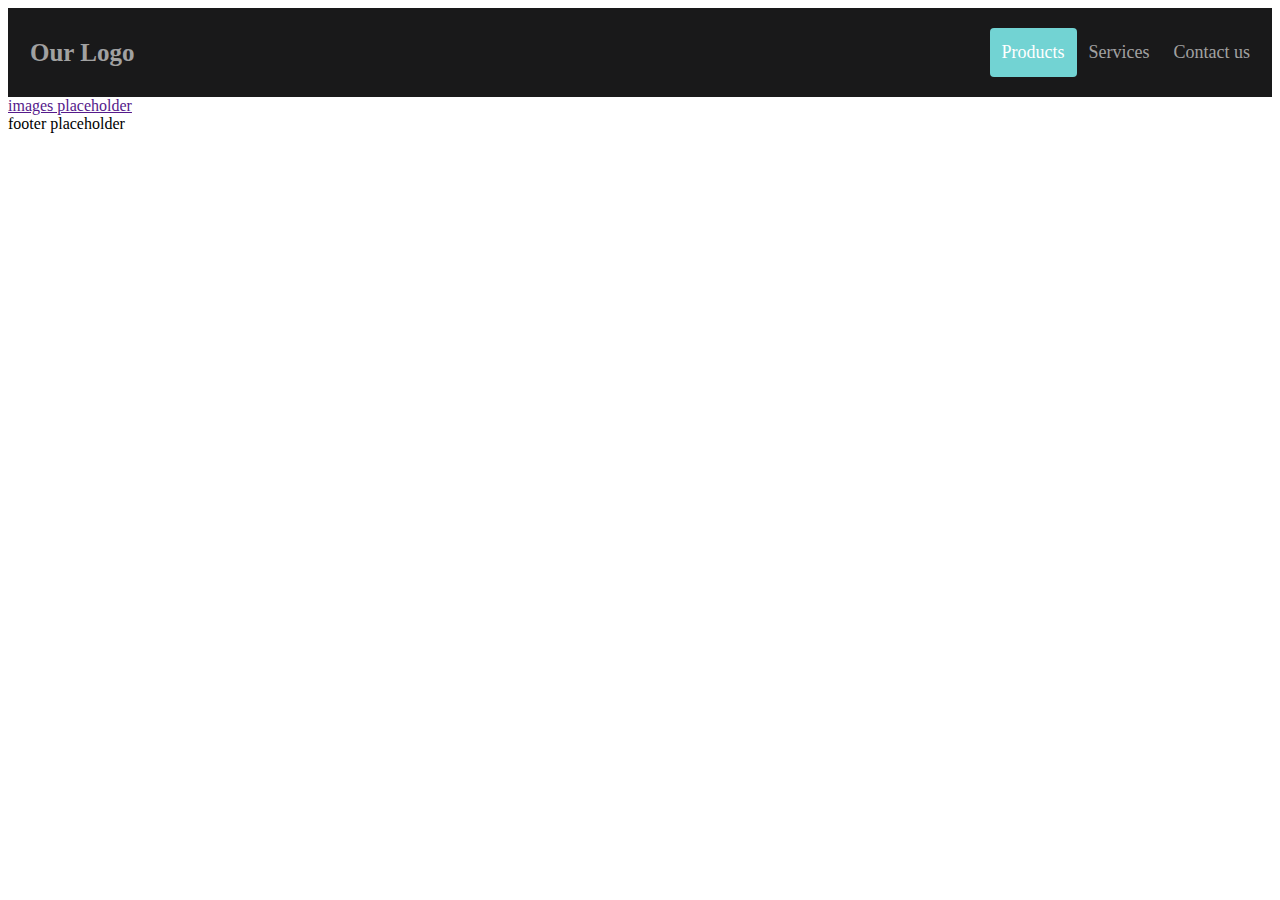
==== Nail products wholesale/index.html @ 1b2a1362 "Update index.html" ====
<!DOCTYPE html>
<html>

    <head>
        <meta charset="utf-8">
        <link href="css/style.css" rel="stylesheet" type="text/css">
        <meta name="viewport" content="width=device-width, initial-scale=1">
        <title>title placeholder</title>
    </head>

    <body>
        <!-- l => left; r => right; c => center-->
        <!-- header start here -->
        <div class = "header">
            <a href="" class = "l-logo">Our Logo</a>
            <div class = "r-nav">
                <a href="" class="our_products">Products</a>
                <a href="" class="our_services">Services</a>
                <a href="" class="contact_us">Contact us</a>
            </div>
        </div> 
        <!-- header ended here-->
        
        <!--product image page start here-->
        <div class = "product_images">
            <a href="" class = "c-images">images placeholder</a>
        </div>
        <!--product image page ended here--> 

        <!--footer start here-->
        <div class = "c-footer">
            footer placeholder
        </div>
        <!--footer ended here-->
    </body>
</html>
---- Nail products wholesale/css/style.css ----
/* 
Header decoration start here
==========================>*/
* {box-sizing: border-box;}
.header {
    overflow: hidden;
    background-color: #151516fb;
    padding: 20px 10px;
}

.header a {
    text-decoration: none;
    float: left;
    color: rgba(255, 255, 255, 0.6);
    text-align: center;
    padding: 12px;
    font-size: 18px;
    line-height: 25px;
    border-radius: 4px;
}

.header a.l-logo {
    font-size: 25px;
    font-weight: bold;
}

.header a:hover {
    background-color: #ddd;
    color: black;
}

.header a.our_products{
    background-color: rgb(114, 211, 211);
    color: white;
}
.r-nav {
    float: right;
}

/*
change the logo and navigation bar when 
the browser window is 600px wide or less
*/
@media only screen and (max-width: 600px)
{
    .header a {
        float: none;
        display: block;
        text-align: left;
    }
    .r-nav {
        float: none;
    }
}

/* 
Header decoration ended here
==========================>*/
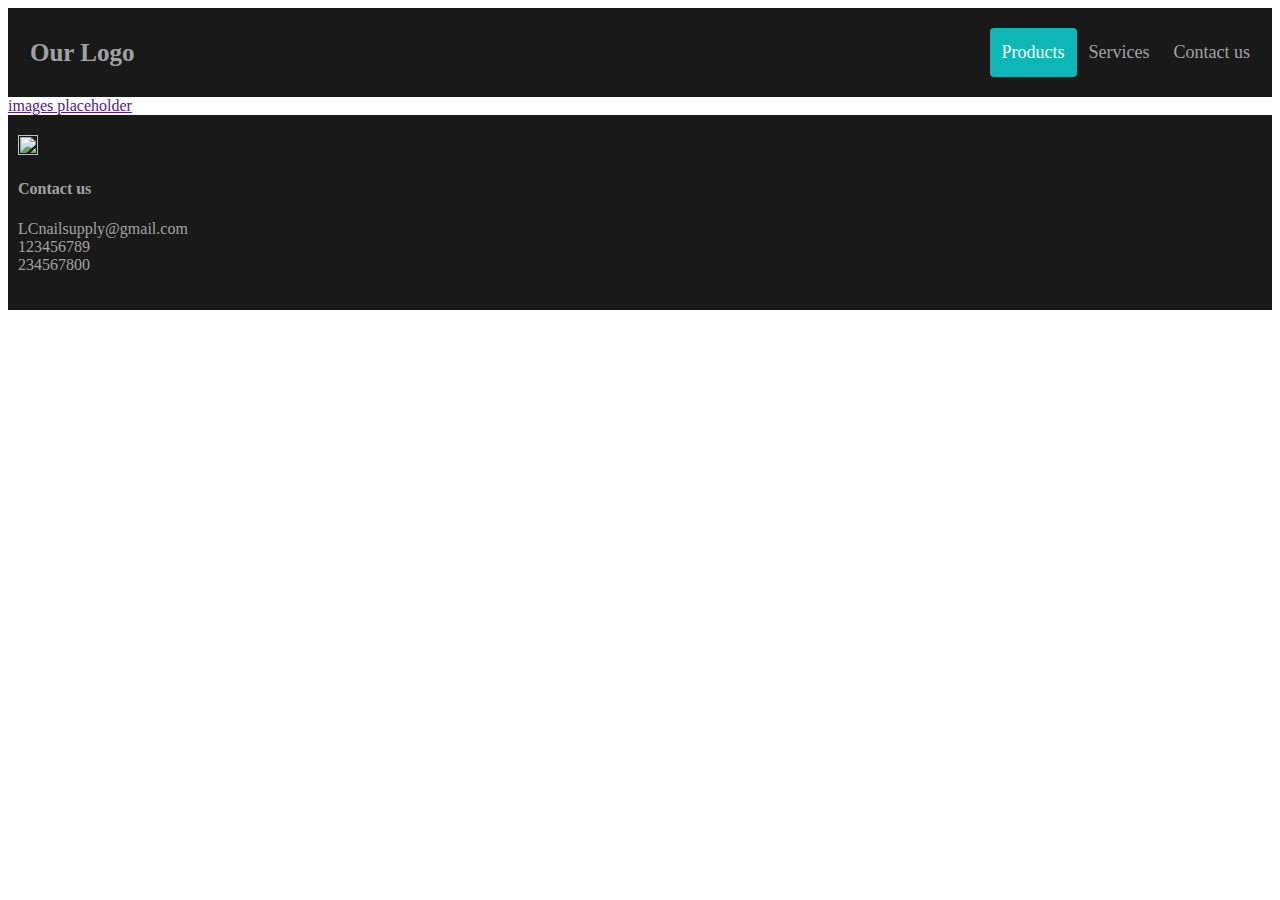
==== commit ae66842c: "working on footer" ====
--- a/Nail products wholesale/index.html
+++ b/Nail products wholesale/index.html
@@ -29,8 +29,15 @@
 
         <!--footer start here-->
         <div class = "c-footer">
-            footer placeholder
+            <img src="https://img.icons8.com/color/48/000000/phone.png"/>
+            <h4>Contact us</h4>
+            <p>
+                LCnailsupply@gmail.com <br>
+                123456789 <br>
+                234567800
+            </p>
         </div>
         <!--footer ended here-->
+        
     </body>
 </html>--- a/Nail products wholesale/css/style.css
+++ b/Nail products wholesale/css/style.css
@@ -31,7 +31,8 @@
 }
 
 .header a.our_products{
-    background-color: rgb(114, 211, 211);
+    background-color: rgb(14, 182, 182);
+    /*background-color: rgb(114, 211, 211);*/
     color: white;
 }
 .r-nav {
@@ -56,4 +57,28 @@
 
 /* 
 Header decoration ended here
+==========================>*/
+
+/*==================================================*/
+
+/* 
+footer decoration start here
+==========================>*/
+.c-footer {
+    overflow: hidden;
+    background-color: #151516fb;
+    padding: 20px 10px;
+}
+.c-footer img {
+    width: 20px;
+    height: 20px;
+}
+.c-footer h4 {
+    color: rgba(255, 255, 255, 0.6);
+}
+.c-footer p {
+    color: rgba(255, 255, 255, 0.6);
+}
+/* 
+footer decoration ended here
 ==========================>*/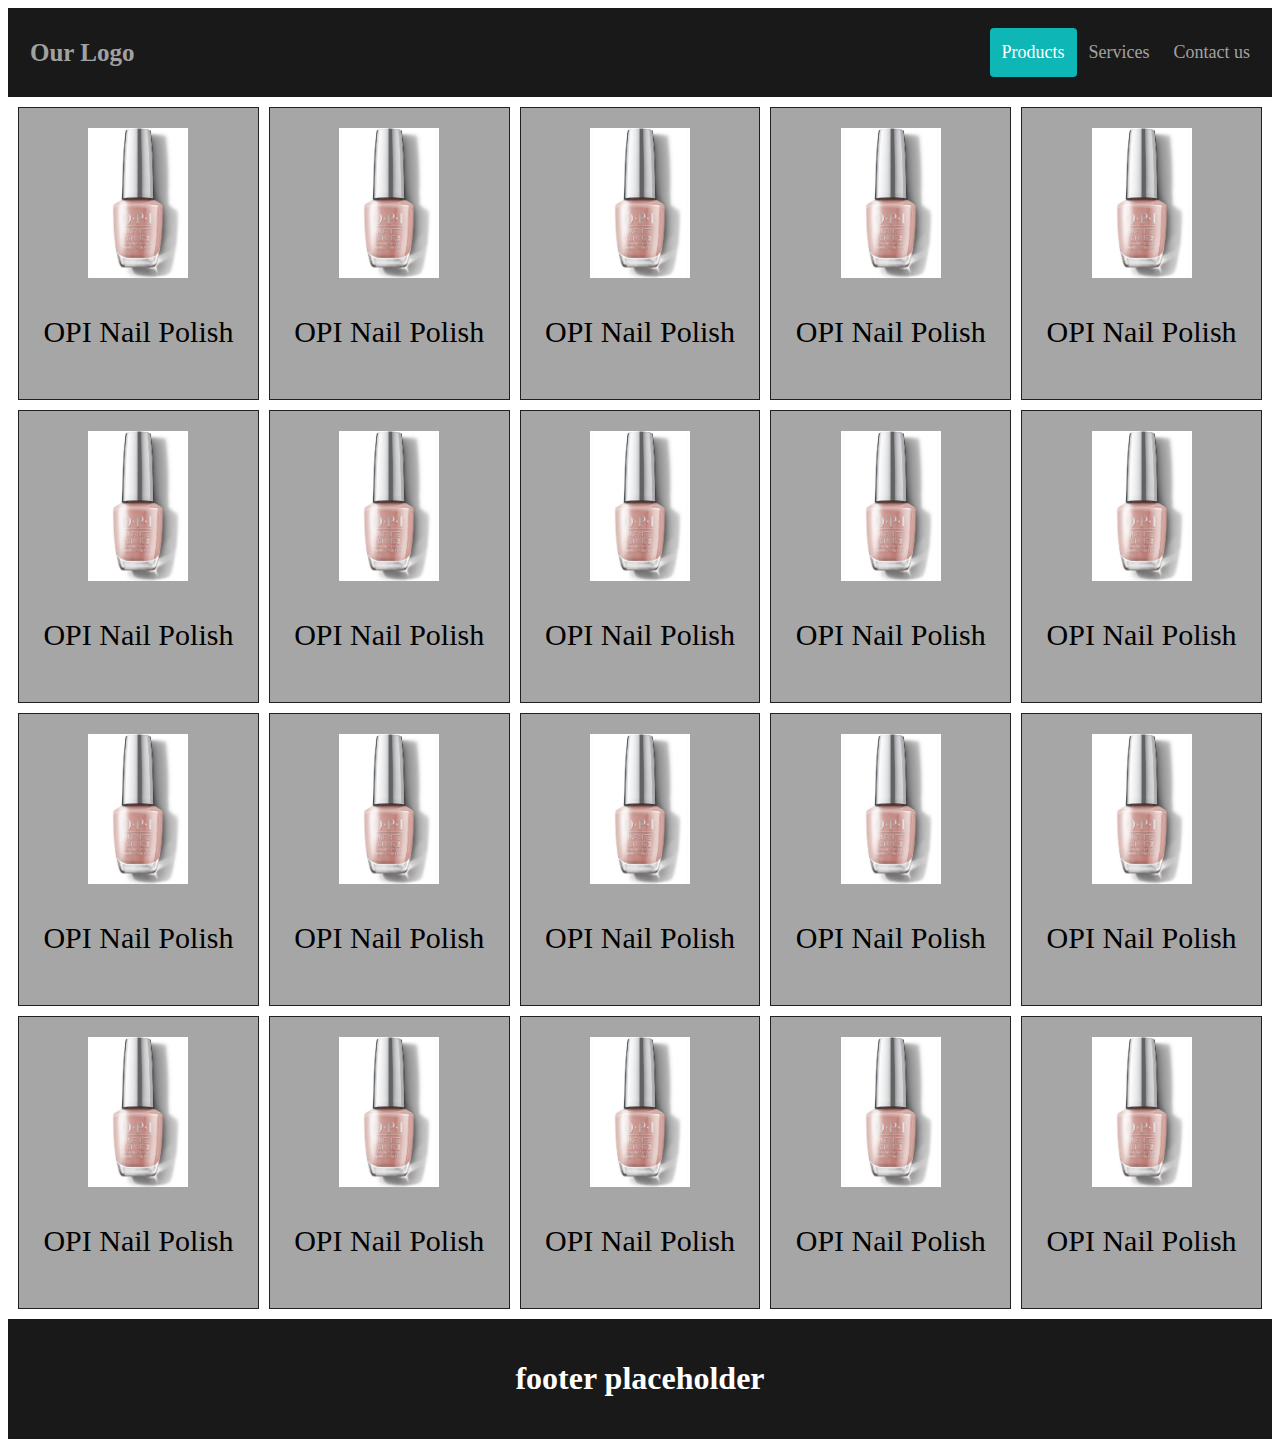
==== commit 0d408b2a: "product_image" ====
--- a/Nail products wholesale/index.html
+++ b/Nail products wholesale/index.html
@@ -22,22 +22,96 @@
         <!-- header ended here-->
         
         <!--product image page start here-->
-        <div class = "product_images">
-            <a href="" class = "c-images">images placeholder</a>
+        <div class = "grid-container">
+            <div class="grid-item"> 
+                <img src="./images/sample.jpg" height="150px" width="100px">
+                <p>OPI Nail Polish</p>
+            </div>
+            <div class="grid-item"> 
+                <img src="./images/sample.jpg" height="150px" width="100px">
+                <p>OPI Nail Polish</p>
+            </div>
+            <div class="grid-item"> 
+                <img src="./images/sample.jpg" height="150px" width="100px">
+                <p>OPI Nail Polish</p>
+            </div>
+            <div class="grid-item"> 
+                <img src="./images/sample.jpg" height="150px" width="100px">
+                <p>OPI Nail Polish</p>
+            </div>
+            <div class="grid-item"> 
+                <img src="./images/sample.jpg" height="150px" width="100px">
+                <p>OPI Nail Polish</p>
+            </div>
+            <div class="grid-item"> 
+                <img src="./images/sample.jpg" height="150px" width="100px">
+                <p>OPI Nail Polish</p>
+            </div>
+            <div class="grid-item"> 
+                <img src="./images/sample.jpg" height="150px" width="100px">
+                <p>OPI Nail Polish</p>
+            </div>
+            <div class="grid-item"> 
+                <img src="./images/sample.jpg" height="150px" width="100px">
+                <p>OPI Nail Polish</p>
+            </div>
+            <div class="grid-item"> 
+                <img src="./images/sample.jpg" height="150px" width="100px">
+                <p>OPI Nail Polish</p>
+            </div>
+            <div class="grid-item"> 
+                <img src="./images/sample.jpg" height="150px" width="100px">
+                <p>OPI Nail Polish</p>
+            </div>
+            <div class="grid-item"> 
+                <img src="./images/sample.jpg" height="150px" width="100px">
+                <p>OPI Nail Polish</p>
+            </div>
+            <div class="grid-item"> 
+                <img src="./images/sample.jpg" height="150px" width="100px">
+                <p>OPI Nail Polish</p>
+            </div>
+            <div class="grid-item"> 
+                <img src="./images/sample.jpg" height="150px" width="100px">
+                <p>OPI Nail Polish</p>
+            </div>
+            <div class="grid-item"> 
+                <img src="./images/sample.jpg" height="150px" width="100px">
+                <p>OPI Nail Polish</p>
+            </div>
+            <div class="grid-item"> 
+                <img src="./images/sample.jpg" height="150px" width="100px">
+                <p>OPI Nail Polish</p>
+            </div>
+            <div class="grid-item"> 
+                <img src="./images/sample.jpg" height="150px" width="100px">
+                <p>OPI Nail Polish</p>
+            </div>
+            <div class="grid-item"> 
+                <img src="./images/sample.jpg" height="150px" width="100px">
+                <p>OPI Nail Polish</p>
+            </div>
+            <div class="grid-item"> 
+                <img src="./images/sample.jpg" height="150px" width="100px">
+                <p>OPI Nail Polish</p>
+            </div>
+            <div class="grid-item"> 
+                <img src="./images/sample.jpg" height="150px" width="100px">
+                <p>OPI Nail Polish</p>
+            </div>
+            <div class="grid-item"> 
+                <img src="./images/sample.jpg" height="150px" width="100px">
+                <p>OPI Nail Polish</p>
+            </div>
+
+
         </div>
         <!--product image page ended here--> 
 
         <!--footer start here-->
-        <div class = "c-footer">
-            <img src="https://img.icons8.com/color/48/000000/phone.png"/>
-            <h4>Contact us</h4>
-            <p>
-                LCnailsupply@gmail.com <br>
-                123456789 <br>
-                234567800
-            </p>
+        <div class = "footer">
+            <h1>footer placeholder</h1>
         </div>
         <!--footer ended here-->
-        
     </body>
 </html>--- a/Nail products wholesale/css/style.css
+++ b/Nail products wholesale/css/style.css
@@ -59,26 +59,29 @@
 Header decoration ended here
 ==========================>*/
 
-/*==================================================*/
+.grid-container {
+    display: grid;
+    grid-template-columns: auto auto auto auto auto;
+    grid-gap: 10px;
+    background-color: white;
+    padding: 10px;
+  }
+  .grid-item {
+    background-color: #A6A6A6;
+    border: 1px solid rgba(0, 0, 0, 0.8);
+    padding: 20px;
+    font-size: 30px;
+    text-align: center;
+  }
 
-/* 
-footer decoration start here
-==========================>*/
-.c-footer {
-    overflow: hidden;
+  /*
+  Production section ended here
+  ========================>*/
+
+  .footer {
     background-color: #151516fb;
     padding: 20px 10px;
-}
-.c-footer img {
-    width: 20px;
-    height: 20px;
-}
-.c-footer h4 {
-    color: rgba(255, 255, 255, 0.6);
-}
-.c-footer p {
-    color: rgba(255, 255, 255, 0.6);
-}
-/* 
-footer decoration ended here
-==========================>*/+    color:white;
+    text-align: center;
+
+  }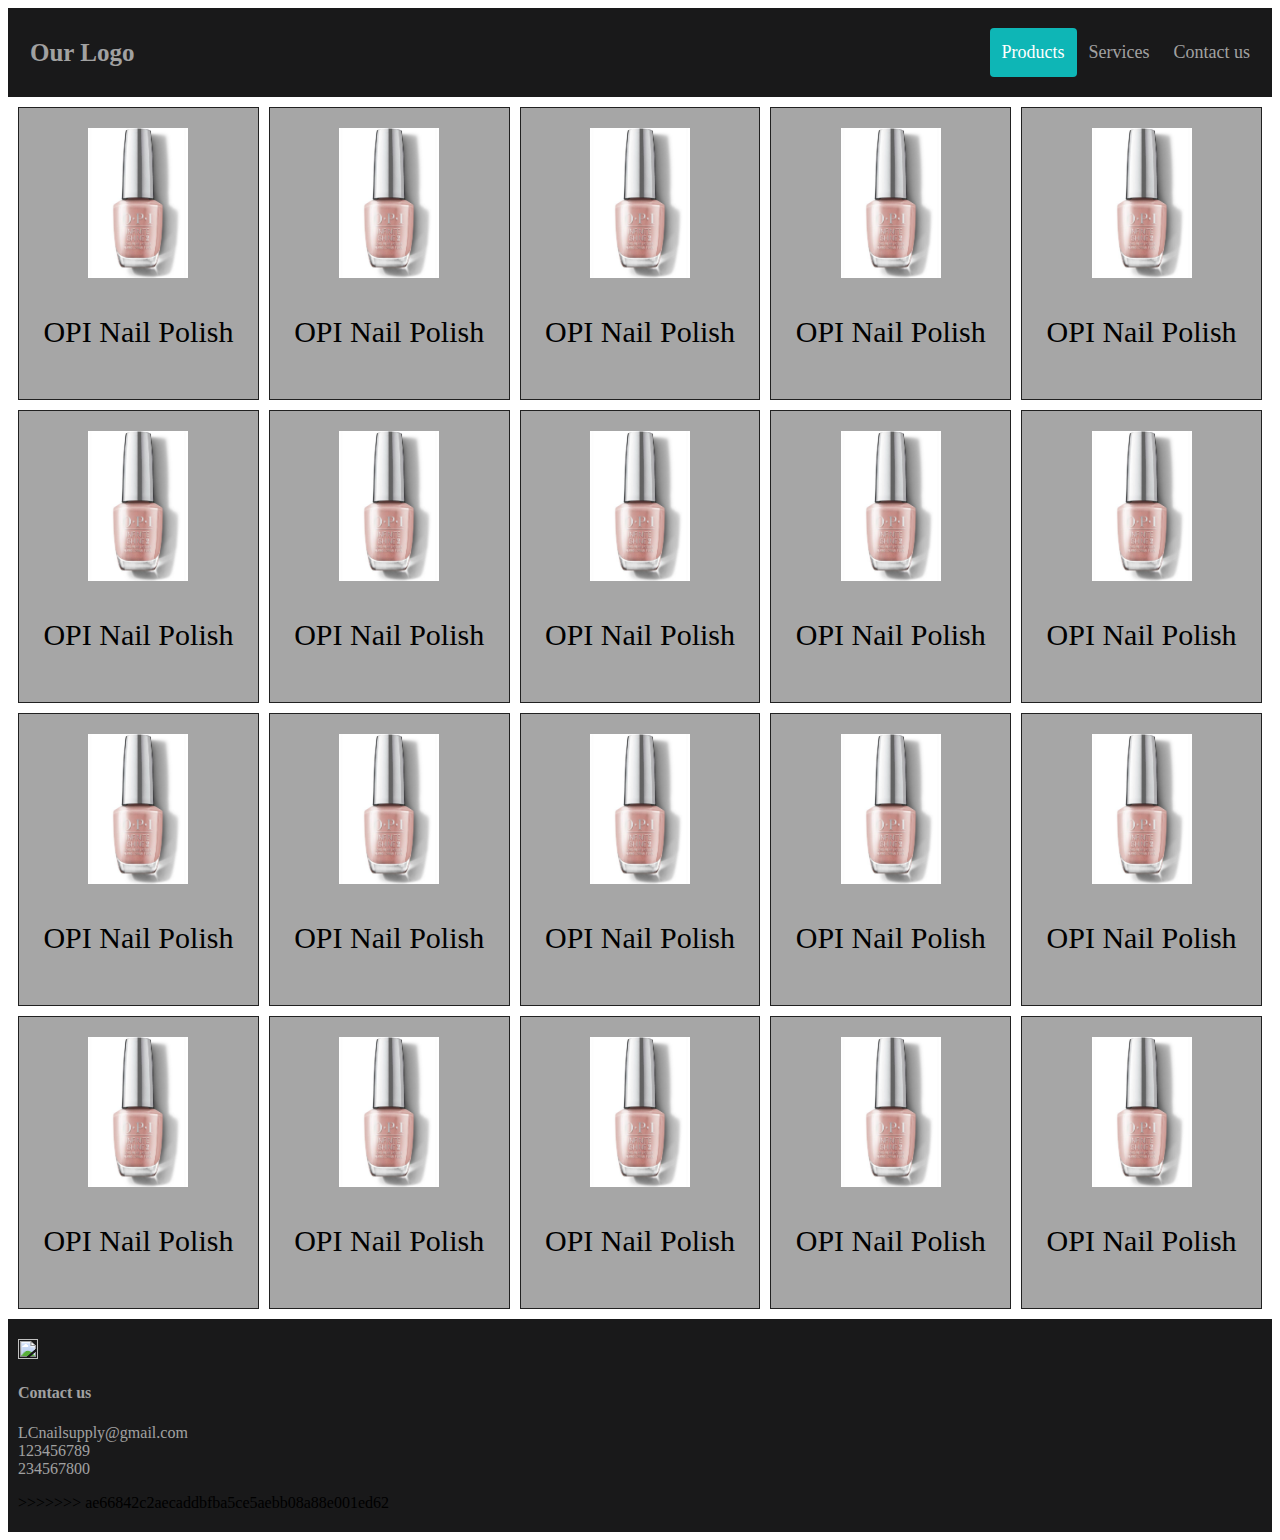
==== commit 984d9afb: "1" ====
--- a/Nail products wholesale/index.html
+++ b/Nail products wholesale/index.html
@@ -109,9 +109,18 @@
         <!--product image page ended here--> 
 
         <!--footer start here-->
-        <div class = "footer">
-            <h1>footer placeholder</h1>
+
+        <div class = "c-footer">
+            <img src="https://img.icons8.com/color/48/000000/phone.png"/>
+            <h4>Contact us</h4>
+            <p>
+                LCnailsupply@gmail.com <br>
+                123456789 <br>
+                234567800
+            </p>
+>>>>>>> ae66842c2aecaddbfba5ce5aebb08a88e001ed62
         </div>
         <!--footer ended here-->
+        
     </body>
 </html>--- a/Nail products wholesale/css/style.css
+++ b/Nail products wholesale/css/style.css
@@ -66,7 +66,7 @@
     background-color: white;
     padding: 10px;
   }
-  .grid-item {
+.grid-item {
     background-color: #A6A6A6;
     border: 1px solid rgba(0, 0, 0, 0.8);
     padding: 20px;
@@ -74,14 +74,24 @@
     text-align: center;
   }
 
-  /*
-  Production section ended here
-  ========================>*/
-
-  .footer {
+/* 
+footer decoration start here
+==========================>*/
+.c-footer {
+    overflow: hidden;
     background-color: #151516fb;
     padding: 20px 10px;
-    color:white;
-    text-align: center;
-
-  }+}
+.c-footer img {
+    width: 20px;
+    height: 20px;
+}
+.c-footer h4 {
+    color: rgba(255, 255, 255, 0.6);
+}
+.c-footer p {
+    color: rgba(255, 255, 255, 0.6);
+}
+/* 
+footer decoration ended here
+==========================>*/
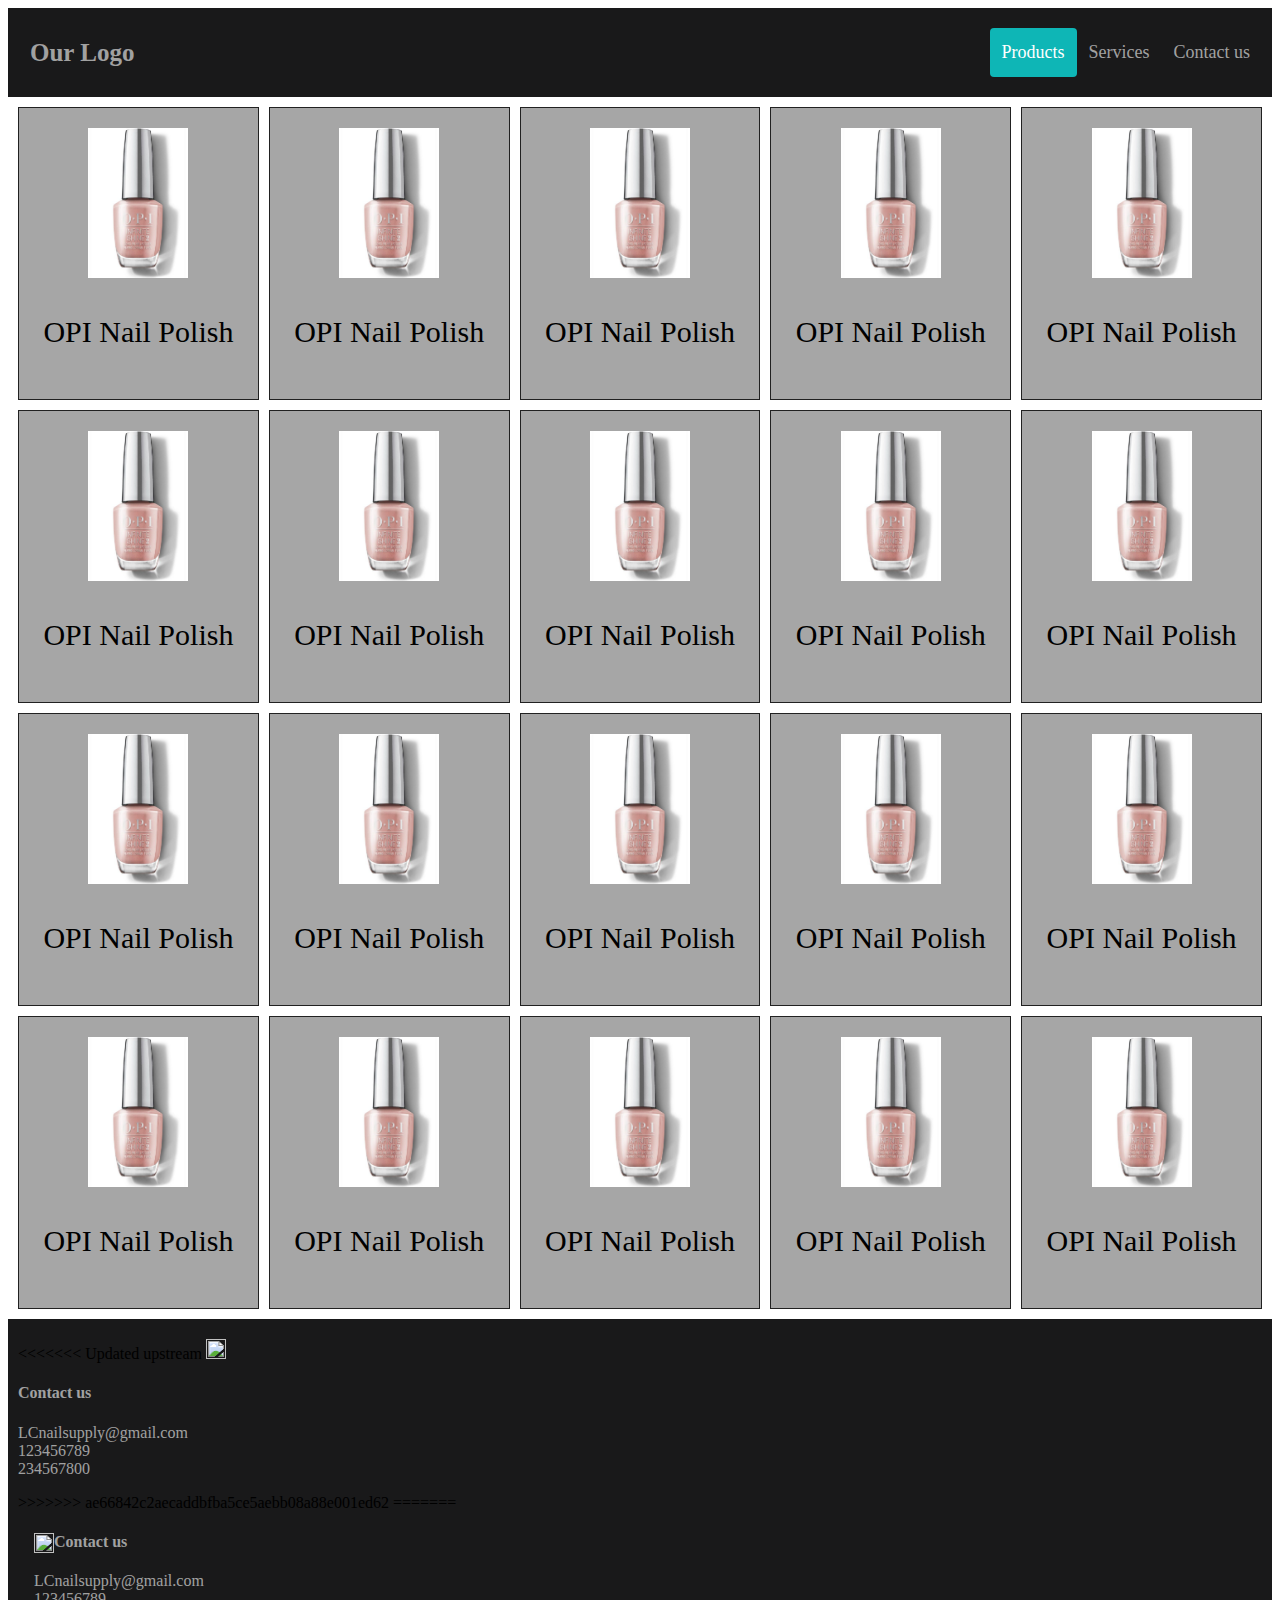
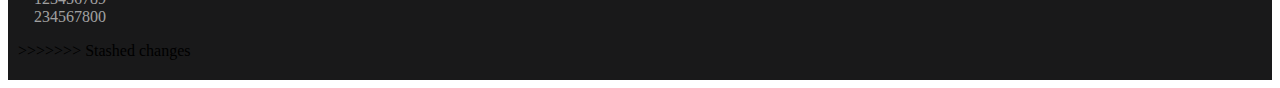
==== commit 8211d013: "nn" ====
--- a/Nail products wholesale/index.html
+++ b/Nail products wholesale/index.html
@@ -111,6 +111,7 @@
         <!--footer start here-->
 
         <div class = "c-footer">
+<<<<<<< Updated upstream
             <img src="https://img.icons8.com/color/48/000000/phone.png"/>
             <h4>Contact us</h4>
             <p>
@@ -119,6 +120,19 @@
                 234567800
             </p>
 >>>>>>> ae66842c2aecaddbfba5ce5aebb08a88e001ed62
+=======
+            <div class="contact_info">
+                <span class = "icon_block">
+                    <img src="https://img.icons8.com/color/48/000000/phone.png" align="left"/>
+                </span>
+                <h4>Contact us</h4>
+                <p>
+                    LCnailsupply@gmail.com <br>
+                    123456789 <br>
+                    234567800
+                </p>
+            </div>
+>>>>>>> Stashed changes
         </div>
         <!--footer ended here-->
         
--- a/Nail products wholesale/css/style.css
+++ b/Nail products wholesale/css/style.css
@@ -92,6 +92,15 @@
 .c-footer p {
     color: rgba(255, 255, 255, 0.6);
 }
+
+.c-footer .contact_info .icon_block {
+    
+}
+.c-footer .contact_info {
+    padding-left: 1rem;
+    margin-bottom: var(--vspace-1);
+    position: relative;
+}
 /* 
 footer decoration ended here
 ==========================>*/
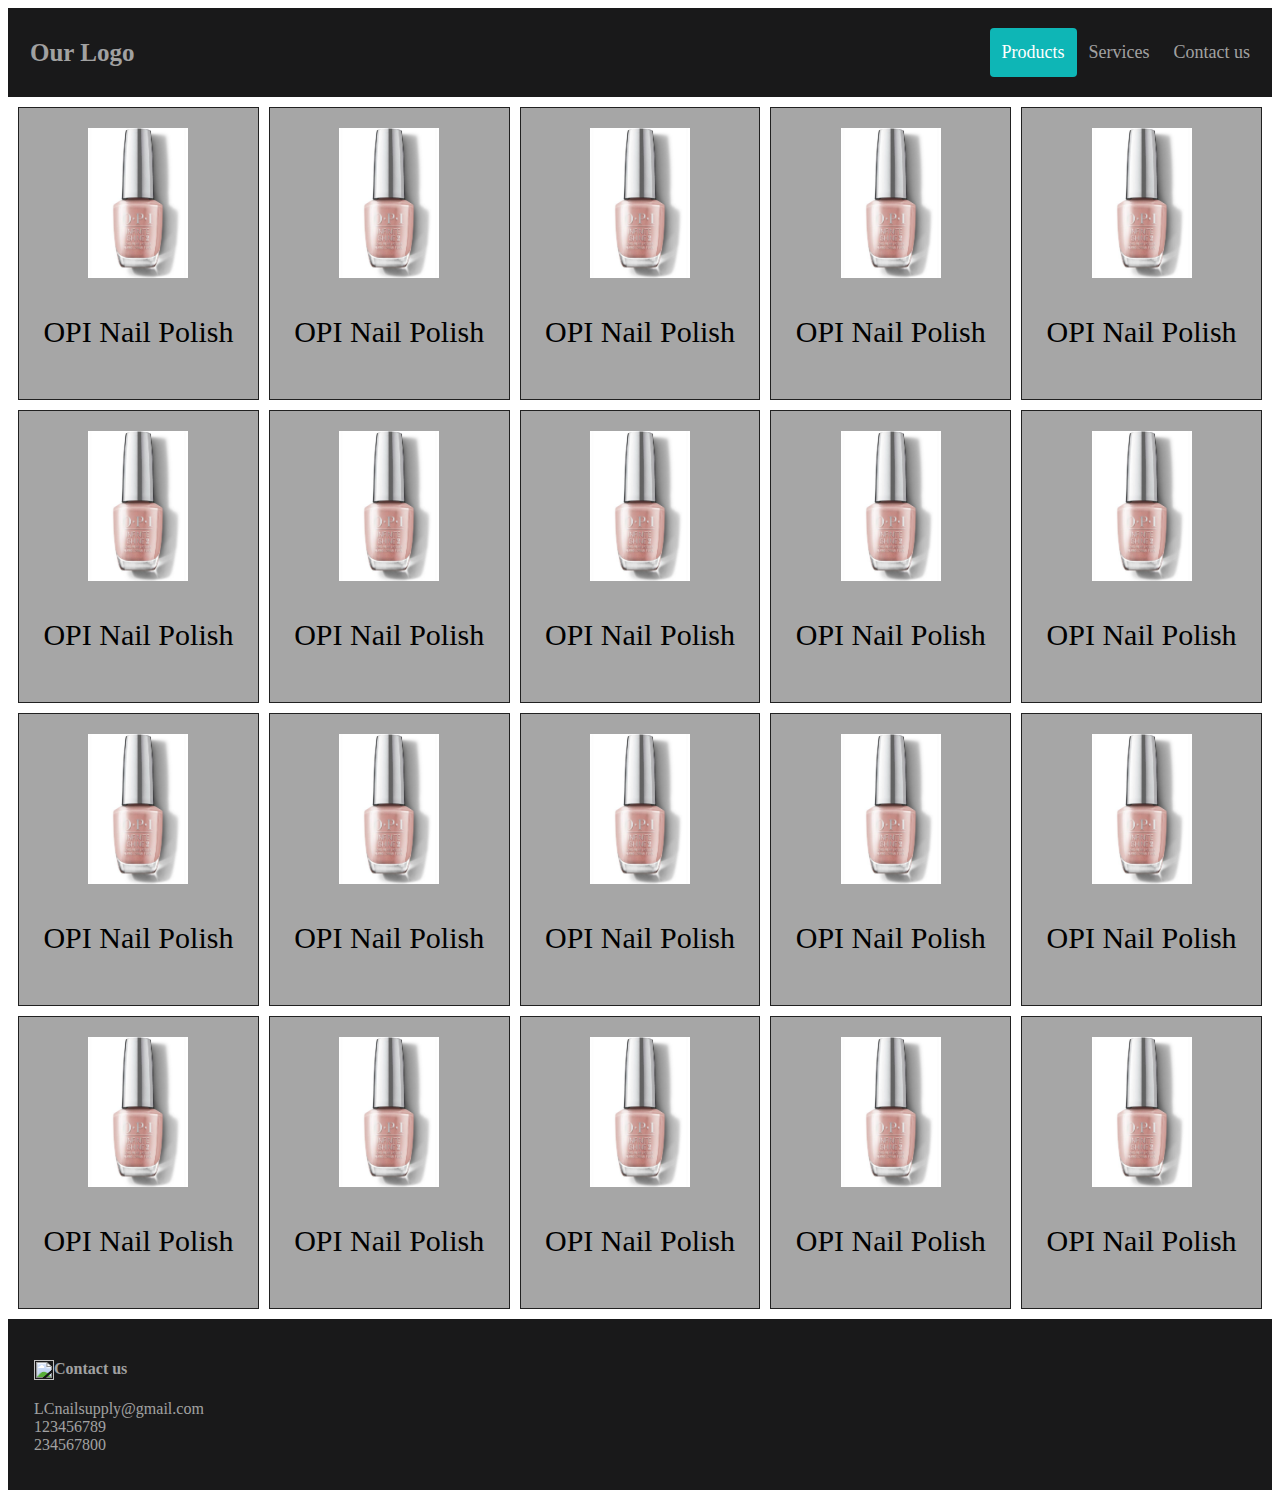
==== commit b4d62c1f: "nn" ====
--- a/Nail products wholesale/index.html
+++ b/Nail products wholesale/index.html
@@ -111,16 +111,6 @@
         <!--footer start here-->
 
         <div class = "c-footer">
-<<<<<<< Updated upstream
-            <img src="https://img.icons8.com/color/48/000000/phone.png"/>
-            <h4>Contact us</h4>
-            <p>
-                LCnailsupply@gmail.com <br>
-                123456789 <br>
-                234567800
-            </p>
->>>>>>> ae66842c2aecaddbfba5ce5aebb08a88e001ed62
-=======
             <div class="contact_info">
                 <span class = "icon_block">
                     <img src="https://img.icons8.com/color/48/000000/phone.png" align="left"/>
@@ -132,7 +122,6 @@
                     234567800
                 </p>
             </div>
->>>>>>> Stashed changes
         </div>
         <!--footer ended here-->
         
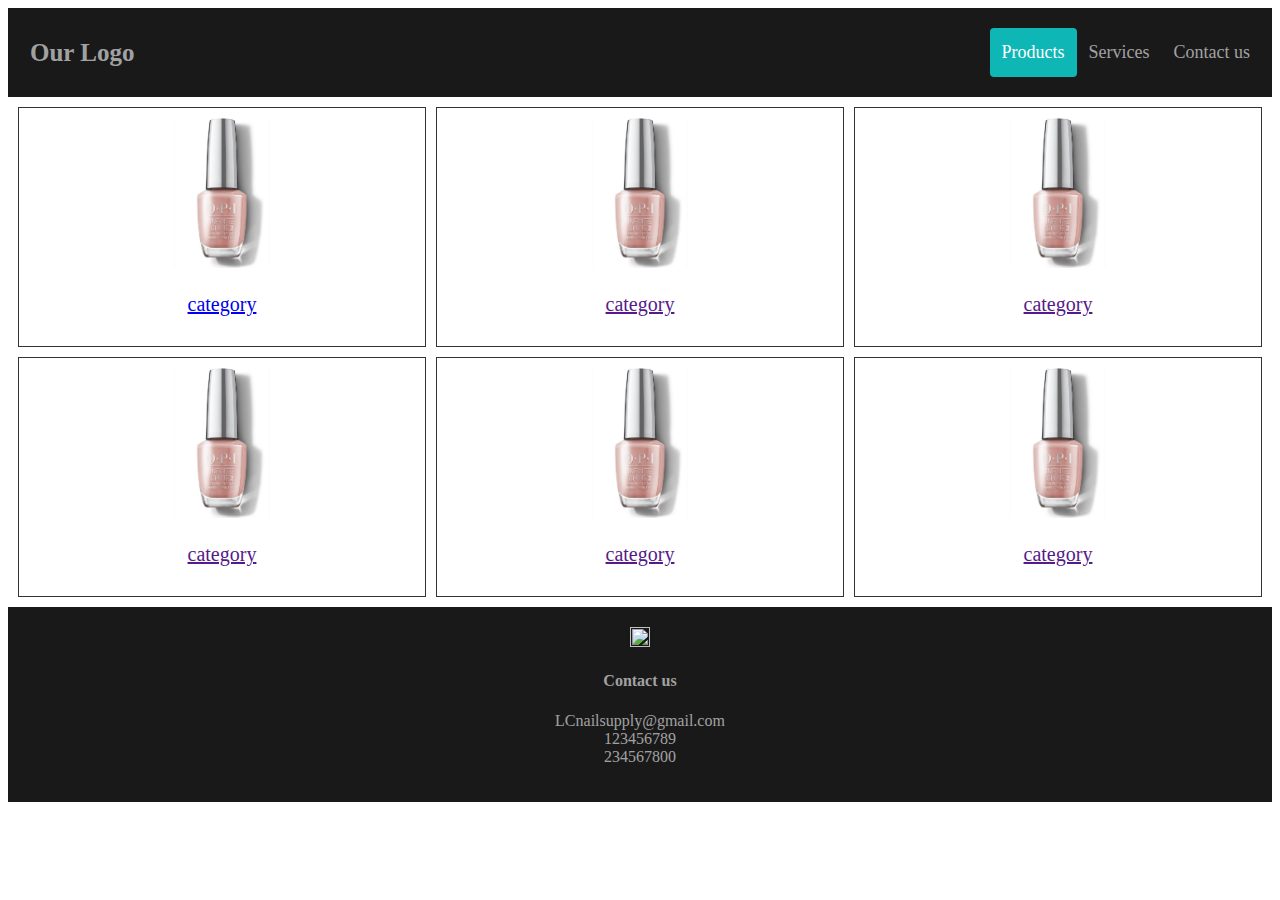
==== commit a8002f36: "11" ====
--- a/Nail products wholesale/index.html
+++ b/Nail products wholesale/index.html
@@ -22,106 +22,56 @@
         <!-- header ended here-->
         
         <!--product image page start here-->
-        <div class = "grid-container">
-            <div class="grid-item"> 
-                <img src="./images/sample.jpg" height="150px" width="100px">
-                <p>OPI Nail Polish</p>
-            </div>
-            <div class="grid-item"> 
-                <img src="./images/sample.jpg" height="150px" width="100px">
-                <p>OPI Nail Polish</p>
-            </div>
-            <div class="grid-item"> 
-                <img src="./images/sample.jpg" height="150px" width="100px">
-                <p>OPI Nail Polish</p>
-            </div>
-            <div class="grid-item"> 
-                <img src="./images/sample.jpg" height="150px" width="100px">
-                <p>OPI Nail Polish</p>
-            </div>
-            <div class="grid-item"> 
-                <img src="./images/sample.jpg" height="150px" width="100px">
-                <p>OPI Nail Polish</p>
-            </div>
-            <div class="grid-item"> 
-                <img src="./images/sample.jpg" height="150px" width="100px">
-                <p>OPI Nail Polish</p>
-            </div>
-            <div class="grid-item"> 
-                <img src="./images/sample.jpg" height="150px" width="100px">
-                <p>OPI Nail Polish</p>
-            </div>
-            <div class="grid-item"> 
-                <img src="./images/sample.jpg" height="150px" width="100px">
-                <p>OPI Nail Polish</p>
-            </div>
-            <div class="grid-item"> 
-                <img src="./images/sample.jpg" height="150px" width="100px">
-                <p>OPI Nail Polish</p>
-            </div>
-            <div class="grid-item"> 
-                <img src="./images/sample.jpg" height="150px" width="100px">
-                <p>OPI Nail Polish</p>
-            </div>
-            <div class="grid-item"> 
-                <img src="./images/sample.jpg" height="150px" width="100px">
-                <p>OPI Nail Polish</p>
-            </div>
-            <div class="grid-item"> 
-                <img src="./images/sample.jpg" height="150px" width="100px">
-                <p>OPI Nail Polish</p>
-            </div>
-            <div class="grid-item"> 
-                <img src="./images/sample.jpg" height="150px" width="100px">
-                <p>OPI Nail Polish</p>
-            </div>
-            <div class="grid-item"> 
-                <img src="./images/sample.jpg" height="150px" width="100px">
-                <p>OPI Nail Polish</p>
-            </div>
-            <div class="grid-item"> 
-                <img src="./images/sample.jpg" height="150px" width="100px">
-                <p>OPI Nail Polish</p>
-            </div>
-            <div class="grid-item"> 
-                <img src="./images/sample.jpg" height="150px" width="100px">
-                <p>OPI Nail Polish</p>
-            </div>
-            <div class="grid-item"> 
-                <img src="./images/sample.jpg" height="150px" width="100px">
-                <p>OPI Nail Polish</p>
-            </div>
-            <div class="grid-item"> 
-                <img src="./images/sample.jpg" height="150px" width="100px">
-                <p>OPI Nail Polish</p>
-            </div>
-            <div class="grid-item"> 
-                <img src="./images/sample.jpg" height="150px" width="100px">
-                <p>OPI Nail Polish</p>
-            </div>
-            <div class="grid-item"> 
-                <img src="./images/sample.jpg" height="150px" width="100px">
-                <p>OPI Nail Polish</p>
-            </div>
-
-
+        <div class = "grid-category">
+            <a href="catagory.html">
+                <div class="grid-item"> 
+                    <img src="./images/sample.jpg" height="150px" width="100px">
+                    <p>category</p>
+                </div>
+            </a>
+            <a href="">
+                <div class="grid-item"> 
+                    <img src="./images/sample.jpg" height="150px" width="100px">
+                    <p>category</p>
+                </div>
+            </a>
+            <a href="">
+                <div class="grid-item"> 
+                    <img src="./images/sample.jpg" height="150px" width="100px">
+                    <p>category</p>
+                </div>
+            </a>
+            <a href="">
+                <div class="grid-item"> 
+                    <img src="./images/sample.jpg" height="150px" width="100px">
+                    <p>category</p>
+                </div>
+            </a>
+            <a href="">
+                <div class="grid-item"> 
+                    <img src="./images/sample.jpg" height="150px" width="100px">
+                    <p>category</p>
+                </div>
+            </a>
+            <a href="">
+                <div class="grid-item"> 
+                    <img src="./images/sample.jpg" height="150px" width="100px">
+                    <p>category</p>
+                </div>
+            </a>
         </div>
         <!--product image page ended here--> 
 
         <!--footer start here-->
 
         <div class = "c-footer">
-            <div class="contact_info">
-                <span class = "icon_block">
-                    <img src="https://img.icons8.com/color/48/000000/phone.png" align="left"/>
-                </span>
-                <h4>Contact us</h4>
-                <p>
-                    LCnailsupply@gmail.com <br>
-                    123456789 <br>
-                    234567800
-                </p>
-            </div>
+            <img src="https://img.icons8.com/color/48/000000/phone.png"/>
+            <h4>Contact us</h4>
+            <p>
+                LCnailsupply@gmail.com <br>
+                123456789 <br>
+                234567800
+            </p>
         </div>
         <!--footer ended here-->
         
--- a/Nail products wholesale/css/style.css
+++ b/Nail products wholesale/css/style.css
@@ -58,22 +58,27 @@
 /* 
 Header decoration ended here
 ==========================>*/
-
+.grid-category {
+    display: grid;
+    grid-template-columns: auto auto auto ;
+    grid-gap: 10px;
+    background-color: white;
+    padding: 10px;
+  }
 .grid-container {
     display: grid;
-    grid-template-columns: auto auto auto auto auto;
+    grid-template-columns: auto auto auto auto auto auto auto;
     grid-gap: 10px;
     background-color: white;
     padding: 10px;
   }
 .grid-item {
-    background-color: #A6A6A6;
+    background-color: white;
     border: 1px solid rgba(0, 0, 0, 0.8);
-    padding: 20px;
-    font-size: 30px;
+    padding: 10px;
+    font-size: 20px;
     text-align: center;
   }
-
 /* 
 footer decoration start here
 ==========================>*/
@@ -81,6 +86,7 @@
     overflow: hidden;
     background-color: #151516fb;
     padding: 20px 10px;
+    text-align: center;
 }
 .c-footer img {
     width: 20px;
@@ -92,15 +98,6 @@
 .c-footer p {
     color: rgba(255, 255, 255, 0.6);
 }
-
-.c-footer .contact_info .icon_block {
-    
-}
-.c-footer .contact_info {
-    padding-left: 1rem;
-    margin-bottom: var(--vspace-1);
-    position: relative;
-}
 /* 
 footer decoration ended here
 ==========================>*/
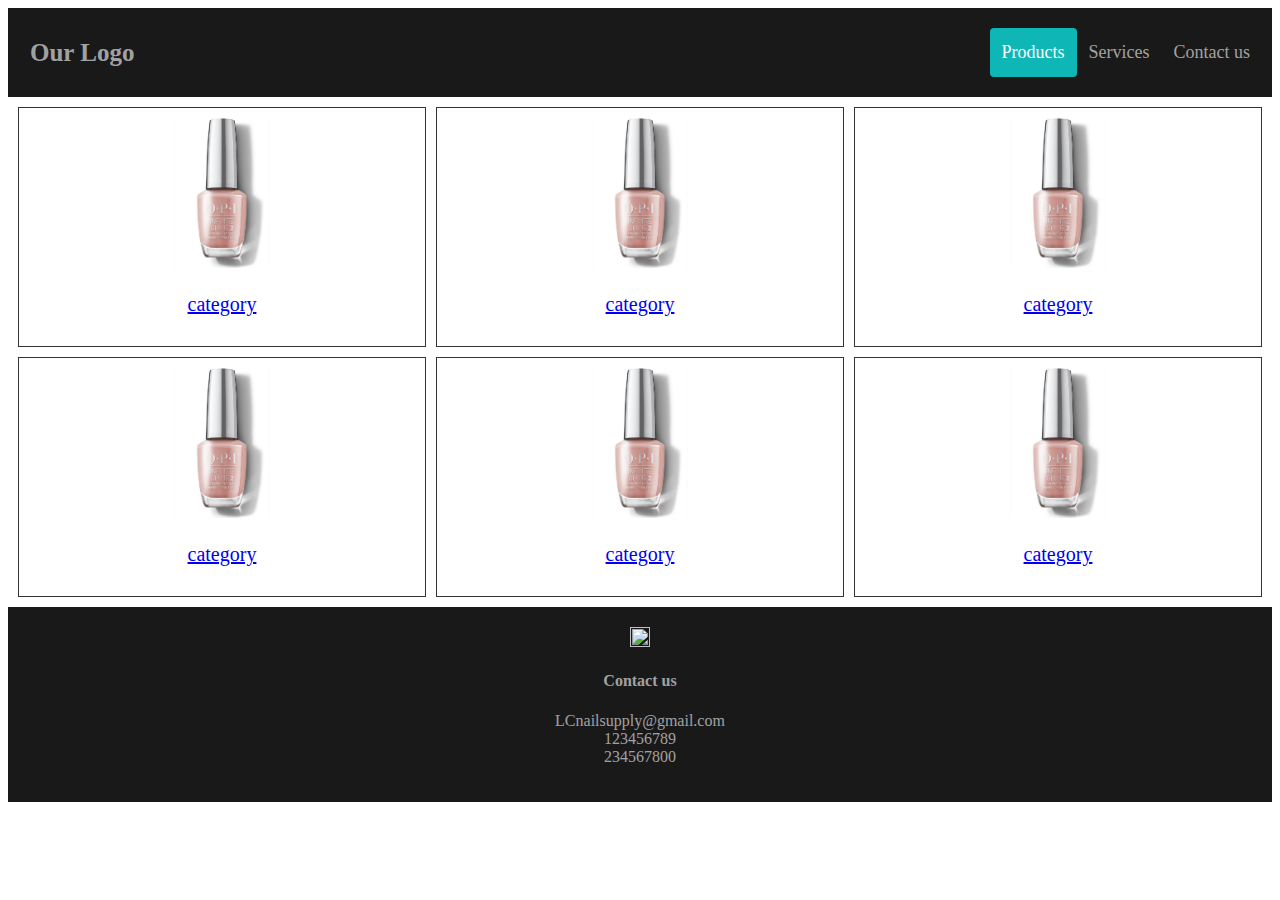
==== commit bbe21bbf: "1" ====
--- a/Nail products wholesale/index.html
+++ b/Nail products wholesale/index.html
@@ -14,7 +14,7 @@
         <div class = "header">
             <a href="" class = "l-logo">Our Logo</a>
             <div class = "r-nav">
-                <a href="" class="our_products">Products</a>
+                <a href="index.html" class="our_products">Products</a>
                 <a href="" class="our_services">Services</a>
                 <a href="" class="contact_us">Contact us</a>
             </div>
@@ -29,31 +29,31 @@
                     <p>category</p>
                 </div>
             </a>
-            <a href="">
+            <a href="catagory.html">
                 <div class="grid-item"> 
                     <img src="./images/sample.jpg" height="150px" width="100px">
                     <p>category</p>
                 </div>
             </a>
-            <a href="">
+            <a href="catagory.html">
                 <div class="grid-item"> 
                     <img src="./images/sample.jpg" height="150px" width="100px">
                     <p>category</p>
                 </div>
             </a>
-            <a href="">
+            <a href="catagory.html">
                 <div class="grid-item"> 
                     <img src="./images/sample.jpg" height="150px" width="100px">
                     <p>category</p>
                 </div>
             </a>
-            <a href="">
+            <a href="catagory.html">
                 <div class="grid-item"> 
                     <img src="./images/sample.jpg" height="150px" width="100px">
                     <p>category</p>
                 </div>
             </a>
-            <a href="">
+            <a href="catagory.html">
                 <div class="grid-item"> 
                     <img src="./images/sample.jpg" height="150px" width="100px">
                     <p>category</p>
--- a/Nail products wholesale/css/style.css
+++ b/Nail products wholesale/css/style.css
@@ -98,6 +98,15 @@
 .c-footer p {
     color: rgba(255, 255, 255, 0.6);
 }
+
+.c-footer .contact_info .icon_block {
+    
+}
+.c-footer .contact_info {
+    padding-left: 1rem;
+    margin-bottom: var(--vspace-1);
+    position: relative;
+}
 /* 
 footer decoration ended here
 ==========================>*/
